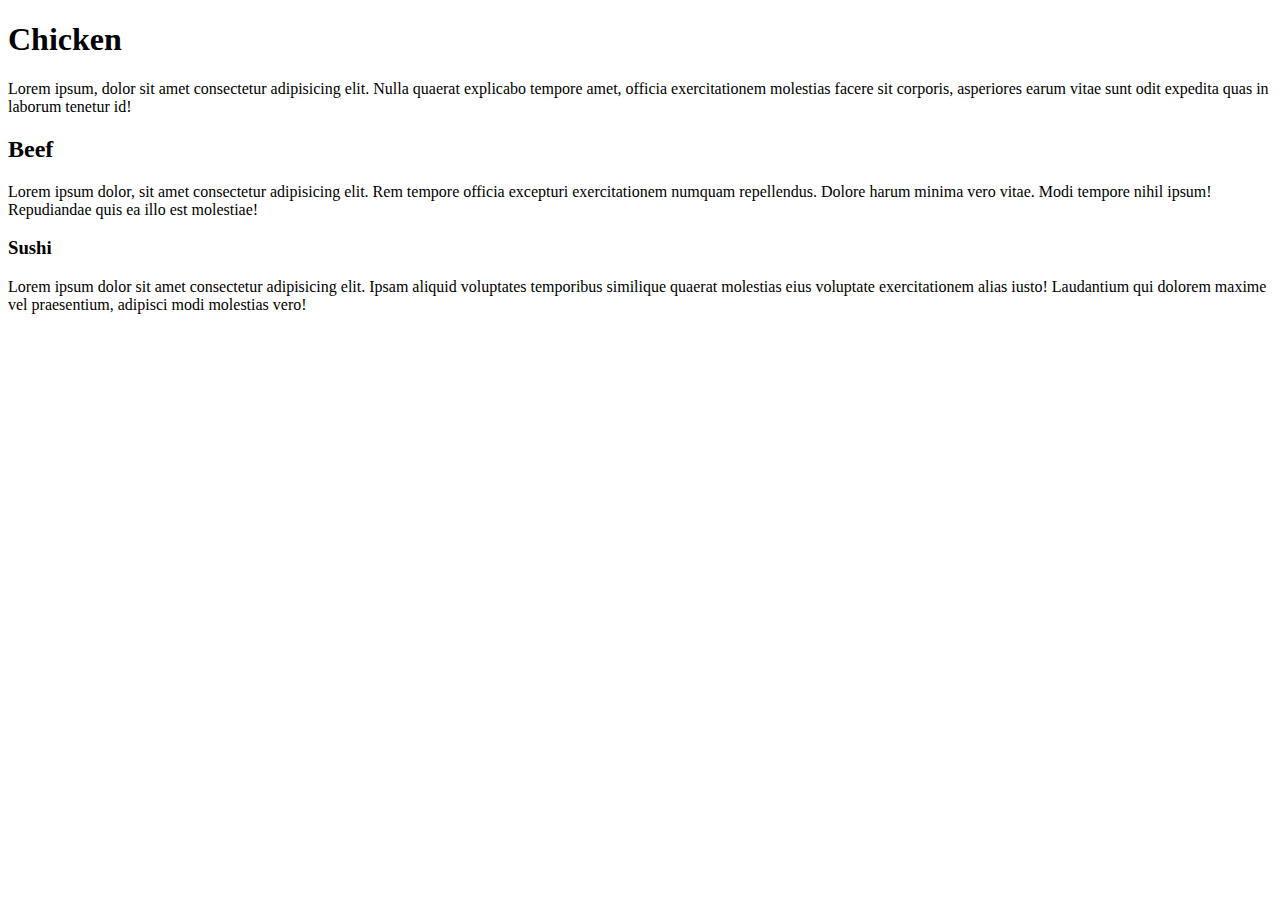
==== mod2_solution/module2-solution/index.html @ 8ec084d7 "Testing and Finishing Web" ====
<!DOCTYPE html>
<html>
<head><link rel="stylesheet" href="css">
</head>
<title>Our Menu</title>
<body>
<h1>Chicken</h1>
<p>Lorem ipsum, dolor sit amet consectetur adipisicing elit. Nulla quaerat explicabo tempore amet, officia exercitationem molestias facere sit corporis, asperiores earum vitae sunt odit expedita quas in laborum tenetur id!</p>
<h2>Beef</h2>
<p>Lorem ipsum dolor, sit amet consectetur adipisicing elit. Rem tempore officia excepturi exercitationem numquam repellendus. Dolore harum minima vero vitae. Modi tempore nihil ipsum! Repudiandae quis ea illo est molestiae!</p>
<h3>Sushi</h3>
<p>Lorem ipsum dolor sit amet consectetur adipisicing elit. Ipsam aliquid voluptates temporibus similique quaerat molestias eius voluptate exercitationem alias iusto! Laudantium qui dolorem maxime vel praesentium, adipisci modi molestias vero!</p>
</body>
</html>
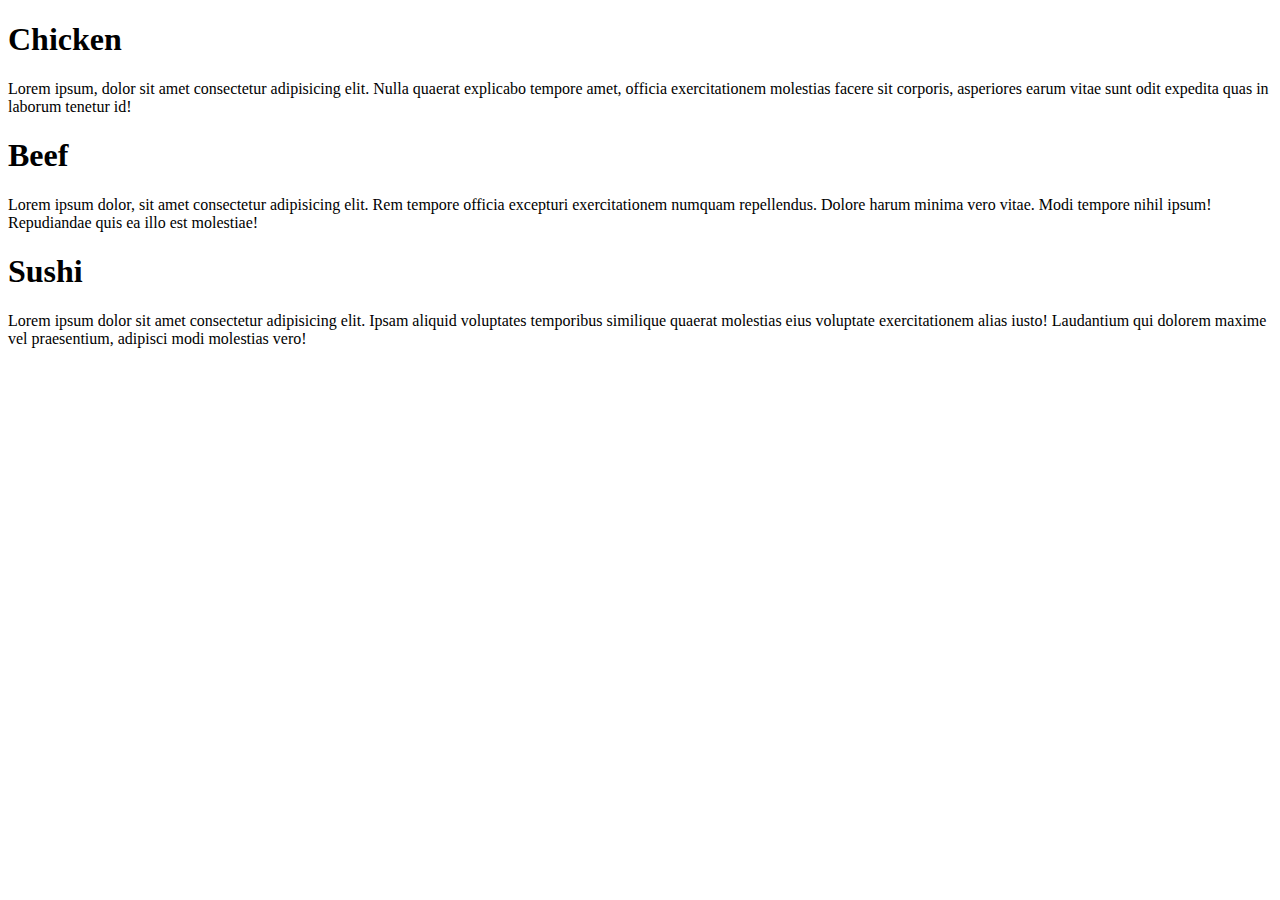
==== commit b3dc4d26: "Testing Web" ====
--- a/mod2_solution/module2-solution/index.html
+++ b/mod2_solution/module2-solution/index.html
@@ -1,14 +1,15 @@
 <!DOCTYPE html>
 <html>
-<head><link rel="stylesheet" href="css">
+<head>
+    <link rel="stylesheet" href="css.html">
 </head>
 <title>Our Menu</title>
 <body>
 <h1>Chicken</h1>
 <p>Lorem ipsum, dolor sit amet consectetur adipisicing elit. Nulla quaerat explicabo tempore amet, officia exercitationem molestias facere sit corporis, asperiores earum vitae sunt odit expedita quas in laborum tenetur id!</p>
-<h2>Beef</h2>
+<h1>Beef</h1>
 <p>Lorem ipsum dolor, sit amet consectetur adipisicing elit. Rem tempore officia excepturi exercitationem numquam repellendus. Dolore harum minima vero vitae. Modi tempore nihil ipsum! Repudiandae quis ea illo est molestiae!</p>
-<h3>Sushi</h3>
+<h1>Sushi</h1>
 <p>Lorem ipsum dolor sit amet consectetur adipisicing elit. Ipsam aliquid voluptates temporibus similique quaerat molestias eius voluptate exercitationem alias iusto! Laudantium qui dolorem maxime vel praesentium, adipisci modi molestias vero!</p>
 </body>
 </html>